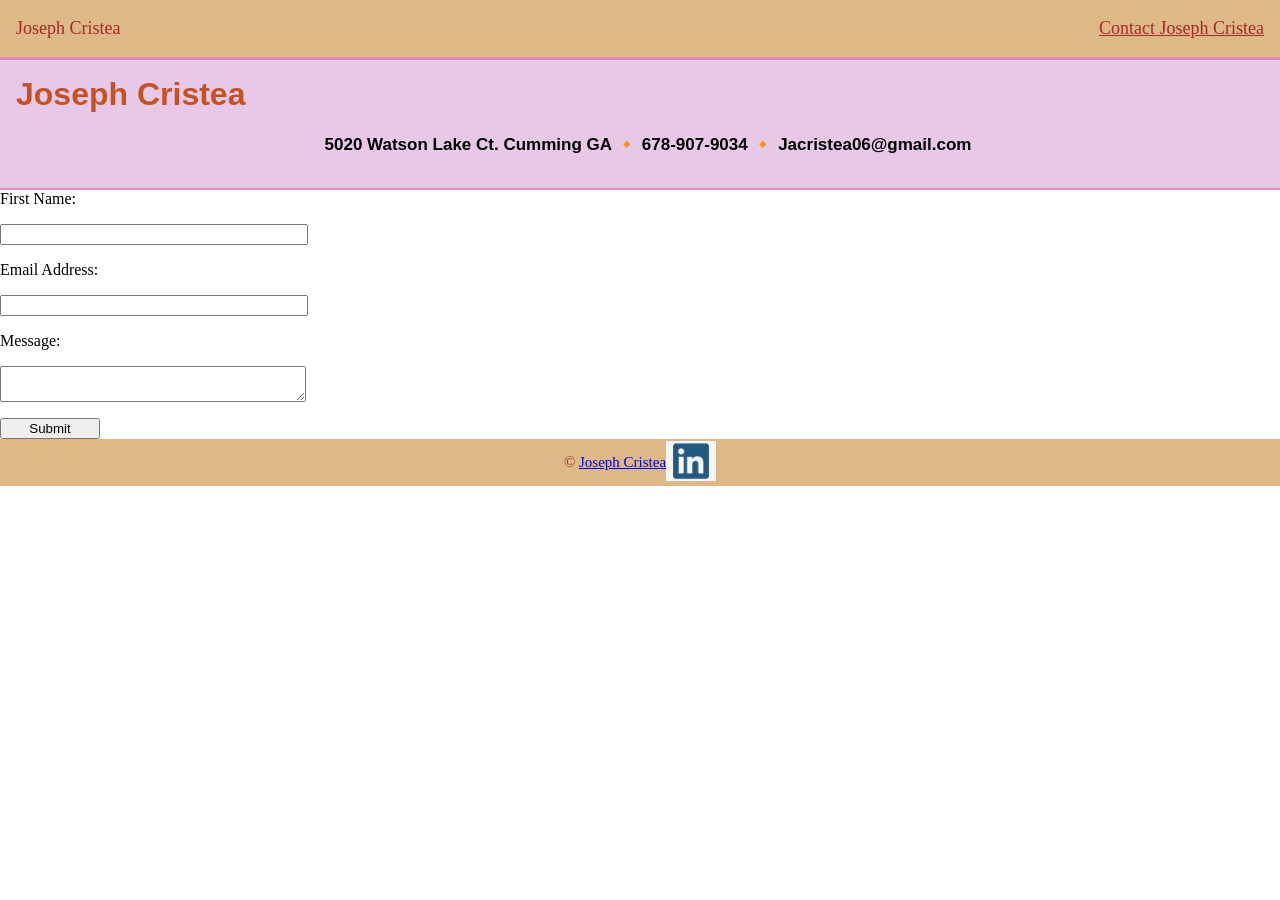
==== contact.html @ 4c6cc577 "added static webpage" ====
<!DOCTYPE html>
<html lang="en">
  <head>
    <meta charset="UTF-8" />
    <meta name="viewport" content="width=device-width, initial-scale=1.0" />
    <link rel="stylesheet" href="css/style.css" />
    <title>Joseph Cristea</title>
  </head>
  <body>
   <div class="nav-container">
      <nav>
        <p>Joseph Cristea</p>
        <a href="index.html">Contact Joseph Cristea</a>
      </nav>
    </div>

    <div class="top-header-container">
      <header>
        <h1>Joseph Cristea</h1>
        <p class="tagline">5020 Watson Lake Ct. Cumming GA &#128312 678-907-9034 &#128312 Jacristea06@gmail.com</p>
      </header>
    </div>

    <hr>
    
    <form method="POST" action="https://formsubmit.co/your_unique_form_id" class="one-col">
      <label for="name">First Name:</label>
      <input type="text" name="name" required>

      <label for="email">Email Address:</label>
      <input type="email" name="email" required>

      <label for="message">Message:</label>
      <textarea type="textarea" name="message" required></textarea>

      <button type="submit">Submit</button>

    </form>

    <footer>
      <p>&copy; <a href="index.html">Joseph Cristea</a></p>
      <a href="https://www.linkedin.com/in/joseph-cristea-422483433/e"><img src="images/LinkedInLogo.png" width="50px"></a>
    </footer>

  </body>
</html>
---- css/style.css ----
body {
  margin: 0px;
  }

/****************   Nav Section **********************/
nav {
  margin-left: 1rem;
  margin-right: 1rem;
  margin-bottom: 0px;
  padding: 0px;

  display: flex;
  justify-content: space-between;
  align-items: center;
}

nav a {
  color:brown;
}

.nav-container {
  background-color: burlywood;
  color:brown;
  font-size: 18px;
}

/***********************  Footer Section   **************************/
footer {
  background-color: burlywood;
  color: brown;
  font-size: 15px;

  display: flex;
  justify-content: center;
  align-items: center;
}

/*********** Splash Page ************************/
header {
  margin-top: 0px;
  margin-left: 1rem;
  margin-right: 1rem;
  padding: 0px;
}

header h1 {
  font-family: "Merriweather", sans-serif;
  color:rgba(198, 81, 35, 0.996);
  font-weight: bold;
  margin-top: 1rem;

  display: flex;
  justify-self: center;
}

header img {
  border-radius: 10px;
}

.address {
 font-family: "Merriweather", sans-serif;
 font-weight: bold;
 font-weight: 20px;

 display: flex;
 justify-self: center;
}

.tagline {
  font-family: "Merriweather", sans-serif;
  margin-left: 1rem;
  font-weight: bold;
  font-size: 17px;
  text-align: center;
 
}

.top-header-container{
  background-color: rgba(227, 191, 227, 0.84);
  border-top: 3px solid rgba(223, 122, 177, 0.829);
  padding-bottom: 1rem;
}

.inner-top-header-container{
  display: flex;
  justify-content: space-around;
  align-items: center;
}

/************* Sections ********************/
hr {
  margin: 0px;
  border: none;
  height: 2px;
  background-color: rgba(223, 122, 177, 0.829);
}

section {
  margin-left: 1rem;
}

section h3 {
  font-family: "Merriweather", sans-serif;
  color:rgba(198, 81, 35, 0.996);
}

section dl {
  display: grid;
  grid-template-columns: max-content 1fr;
  gap: 12px 24px;
  margin: 0px;
}

section ul {
  list-style-type: square;
}

section a {
  color: rgb(66, 103, 223);
  text-decoration: none;
}

section a:hover {
  color:purple;
}

/**************   Projects   *****************/
.project-label {
  text-align: center;
  font-family: "Merriweather", sans-serif;
  color:rgba(198, 81, 35, 0.996);
  font-size: 30px;
}

.three-col {
	display: grid;
  grid-template-columns: repeat(3, 1fr);
  gap: 20px;
  margin-bottom: 10px;
  margin-left: 1rem;
  margin-right: 1rem;
}

.card h3 {
   font-family: "Merriweather", sans-serif;
   font-weight: bold;
   font-size: 25px;
}

.card img {
  display: block;
  width: 350px;
}

#amazon-logo {
  height: 300px;
}

#plt {
  height: 300px;
}

.card {
  border: 3px solid rgb(136, 110, 158);
  padding: 1rem;
  background-color: rgb(211, 195, 224);

  display: flex;
  flex-direction: column;
  align-items: center;
}

.card ul {
  font-size: 20px;
}

/**************   Responsiveness   *****************/
@media (max-width: 680px) {
    nav {
      flex-direction: column;
      align-items: flex-start;

    }
    .three-col {
      display: grid;
      grid-template-columns: 1fr
      
    }
}

/**************   Contact Page   *****************/
.one-col {
  display: flex;
  flex-direction: column;
  gap: 1rem;
}

input {
  width: 300px;
}

textarea {
   width: 300px
}

button {
  width: 100px;
}
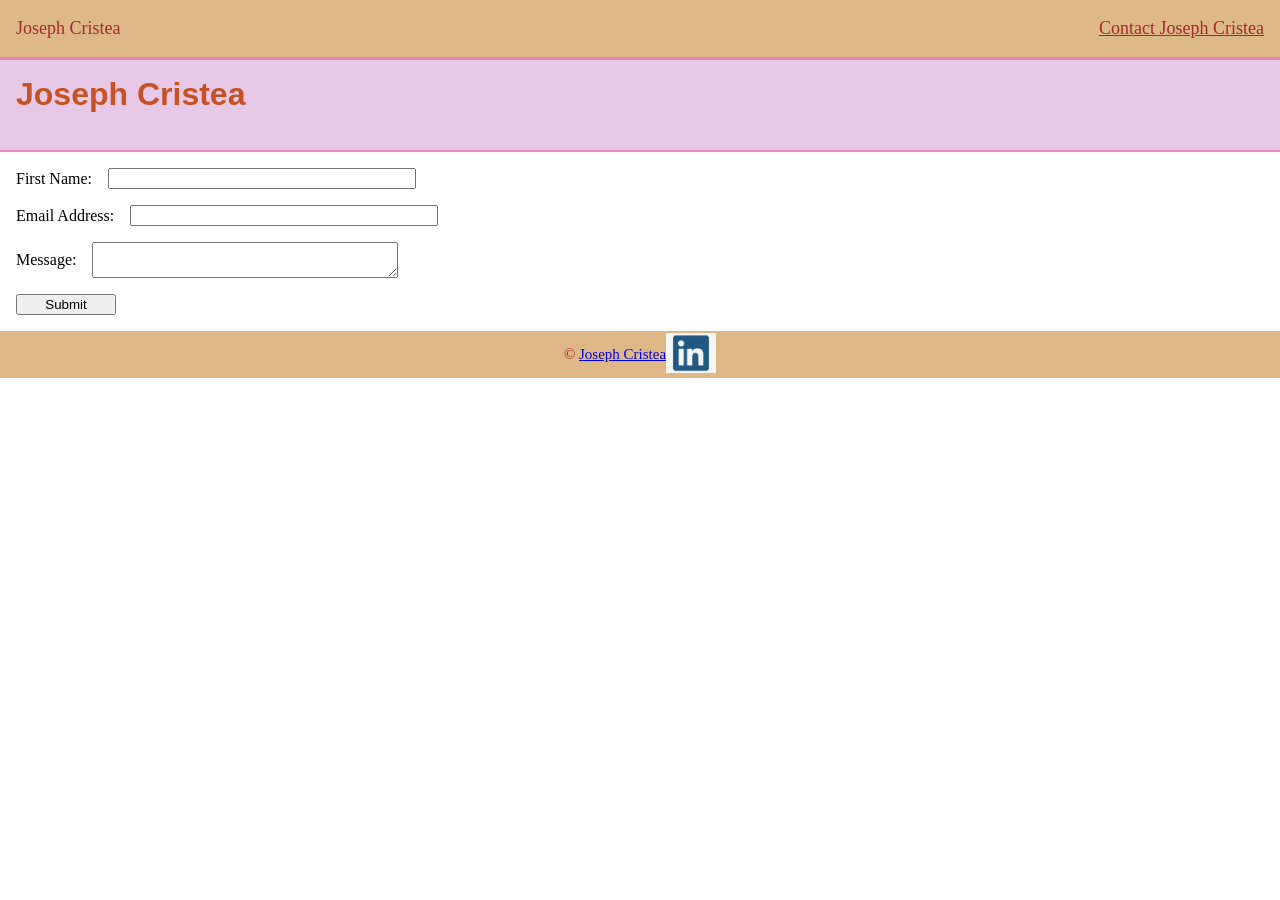
==== commit cb9bd8b4: "fiex some minor styling changes on contact page" ====
--- a/contact.html
+++ b/contact.html
@@ -17,21 +17,27 @@
     <div class="top-header-container">
       <header>
         <h1>Joseph Cristea</h1>
-        <p class="tagline">5020 Watson Lake Ct. Cumming GA &#128312 678-907-9034 &#128312 Jacristea06@gmail.com</p>
+        <p class="tagline"></p>
       </header>
     </div>
 
     <hr>
     
     <form method="POST" action="https://formsubmit.co/your_unique_form_id" class="one-col">
-      <label for="name">First Name:</label>
-      <input type="text" name="name" required>
+      <div class="input-container">
+        <label for="name">First Name:</label>
+        <input type="text" name="name" required>
+      </div>
 
-      <label for="email">Email Address:</label>
-      <input type="email" name="email" required>
+      <div class="input-container">
+        <label for="email">Email Address:</label>
+        <input type="email" name="email" required>
+      </div>
 
+      <div class="input-container">
       <label for="message">Message:</label>
       <textarea type="textarea" name="message" required></textarea>
+      </div>
 
       <button type="submit">Submit</button>
 
--- a/css/style.css
+++ b/css/style.css
@@ -193,6 +193,7 @@
   display: flex;
   flex-direction: column;
   gap: 1rem;
+  margin: 1rem;
 }
 
 input {
@@ -205,4 +206,10 @@
 
 button {
   width: 100px;
+}
+
+.input-container {
+  display: flex;
+  align-items: center;
+  gap: 1rem;
 }
